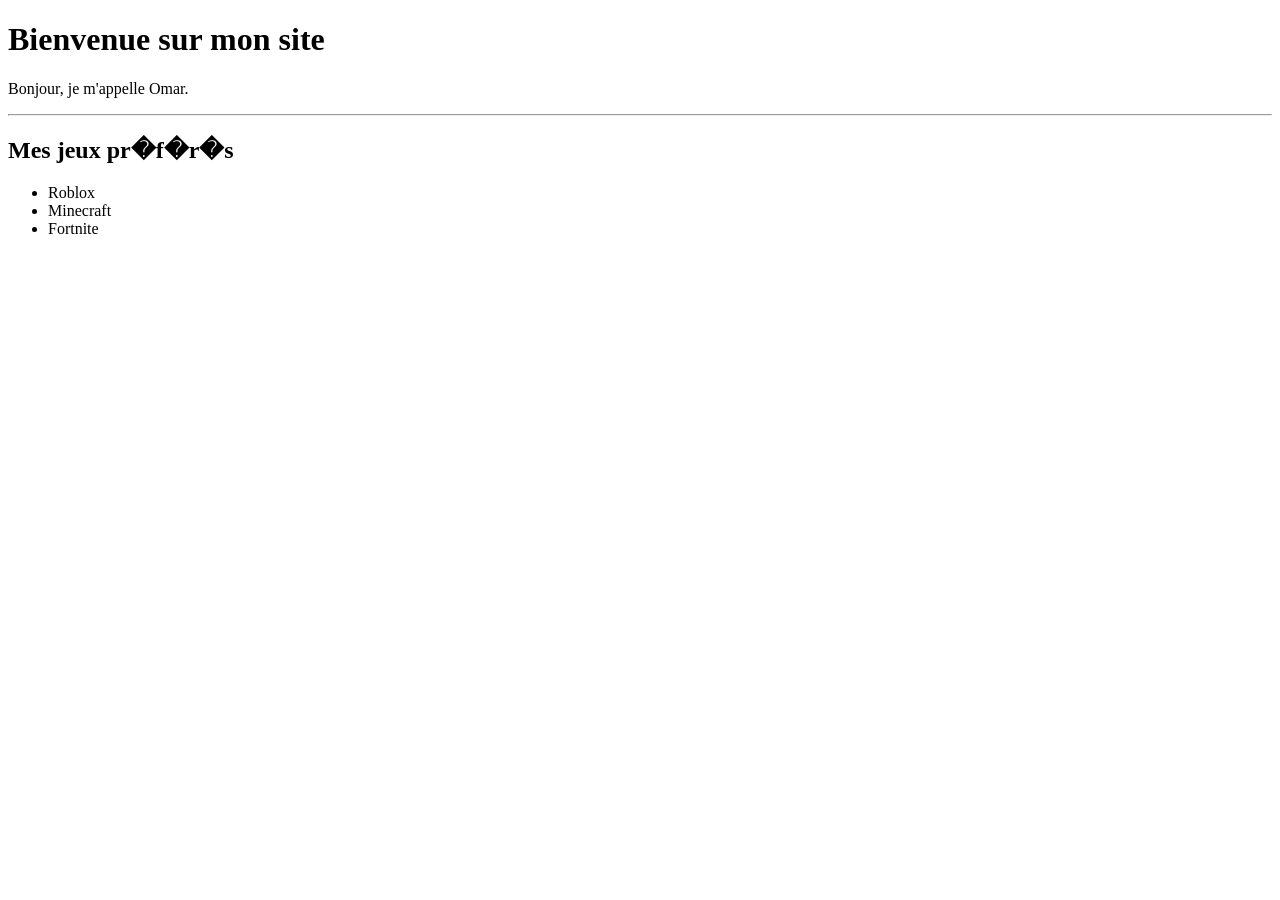
==== test.html @ 6cacee3a "Add files via upload" ====
<!DOCTYPE html>
<html>
<head>
    <title>Mon site</title>
</head>
<body>

<h1>Bienvenue sur mon site</h1>

<p>Bonjour, je m'appelle Omar.</p>

<hr>

<h2>Mes jeux pr�f�r�s</h2>

<ul>
    <li>Roblox</li>
    <li>Minecraft</li>
    <li>Fortnite</li>
</ul>

</body>
</html>
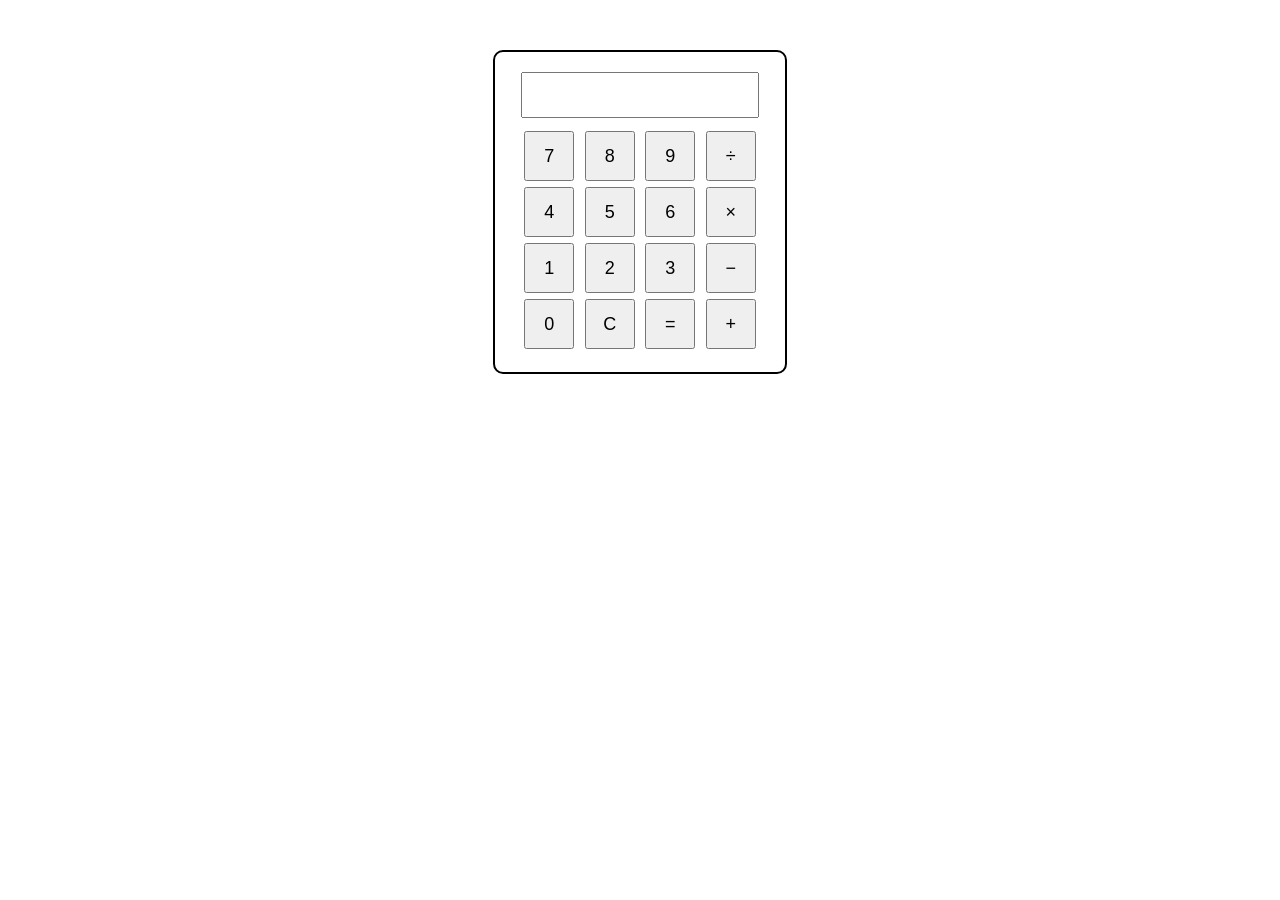
==== commit f63c1cc2: "Replace site content with calculator interface" ====
--- a/test.html
+++ b/test.html
@@ -1,23 +1,90 @@
 <!DOCTYPE html>
 <html>
 <head>
-    <title>Mon site</title>
+    <title>Ma calculatrice</title>
+
+    <style>
+        body {
+            font-family: Arial;
+            text-align: center;
+            margin-top: 50px;
+        }
+
+        .calculatrice {
+            width: 250px;
+            margin: auto;
+            padding: 20px;
+            border: 2px solid black;
+            border-radius: 10px;
+        }
+
+        #ecran {
+            width: 230px;
+            height: 40px;
+            margin-bottom: 10px;
+            font-size: 20px;
+            text-align: right;
+        }
+
+        button {
+            width: 50px;
+            height: 50px;
+            margin: 3px;
+            font-size: 18px;
+        }
+    </style>
 </head>
+
 <body>
 
-<h1>Bienvenue sur mon site</h1>
+<div class="calculatrice">
 
-<p>Bonjour, je m'appelle Omar.</p>
+    <input type="text" id="ecran" readonly>
 
-<hr>
+    <br>
 
-<h2>Mes jeux pr�f�r�s</h2>
+    <button onclick="ajouter('7')">7</button>
+    <button onclick="ajouter('8')">8</button>
+    <button onclick="ajouter('9')">9</button>
+    <button onclick="ajouter('/')">÷</button>
 
-<ul>
-    <li>Roblox</li>
-    <li>Minecraft</li>
-    <li>Fortnite</li>
-</ul>
+    <br>
+
+    <button onclick="ajouter('4')">4</button>
+    <button onclick="ajouter('5')">5</button>
+    <button onclick="ajouter('6')">6</button>
+    <button onclick="ajouter('*')">×</button>
+
+    <br>
+
+    <button onclick="ajouter('1')">1</button>
+    <button onclick="ajouter('2')">2</button>
+    <button onclick="ajouter('3')">3</button>
+    <button onclick="ajouter('-')">−</button>
+
+    <br>
+
+    <button onclick="ajouter('0')">0</button>
+    <button onclick="effacer()">C</button>
+    <button onclick="calculer()">=</button>
+    <button onclick="ajouter('+')">+</button>
+
+</div>
+
+<script>
+    function ajouter(valeur) {
+        document.getElementById("ecran").value += valeur;
+    }
+
+    function effacer() {
+        document.getElementById("ecran").value = "";
+    }
+
+    function calculer() {
+        document.getElementById("ecran").value =
+            eval(document.getElementById("ecran").value);
+    }
+</script>
 
 </body>
-</html>+</html>
